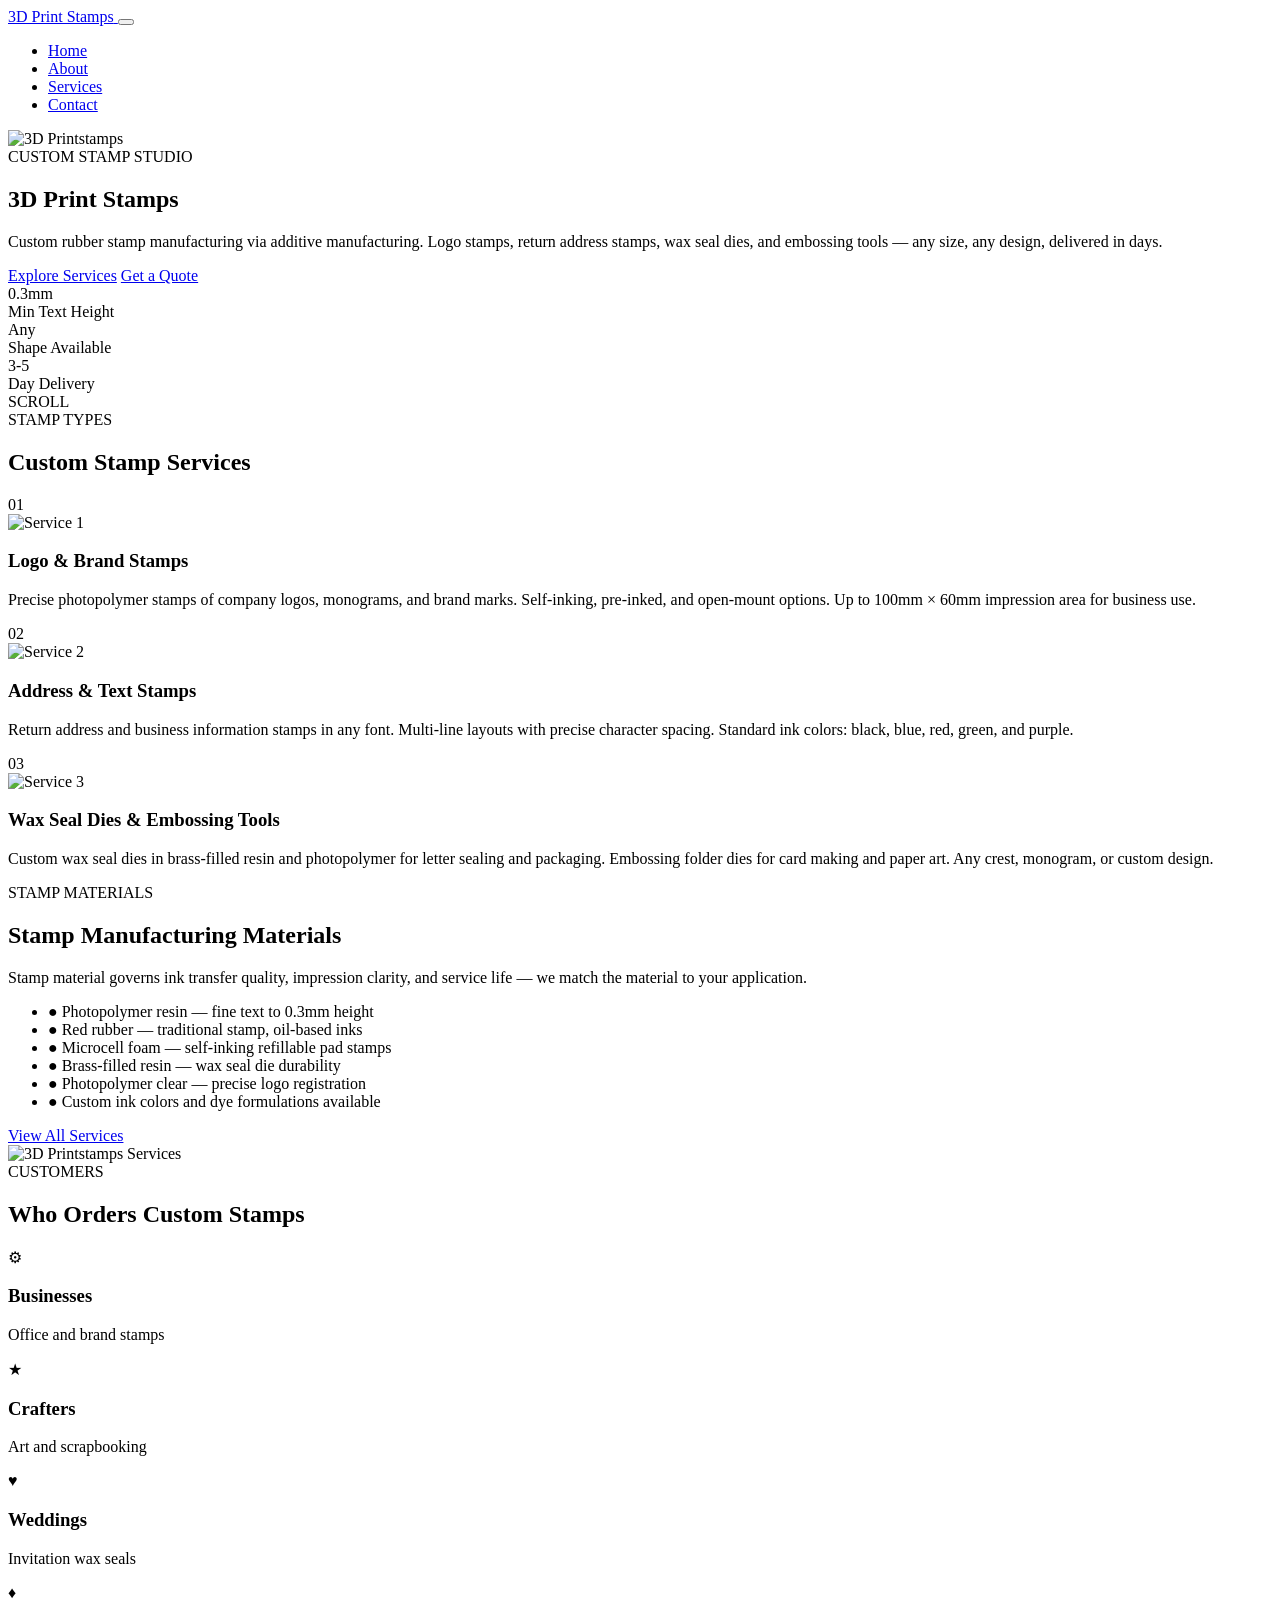
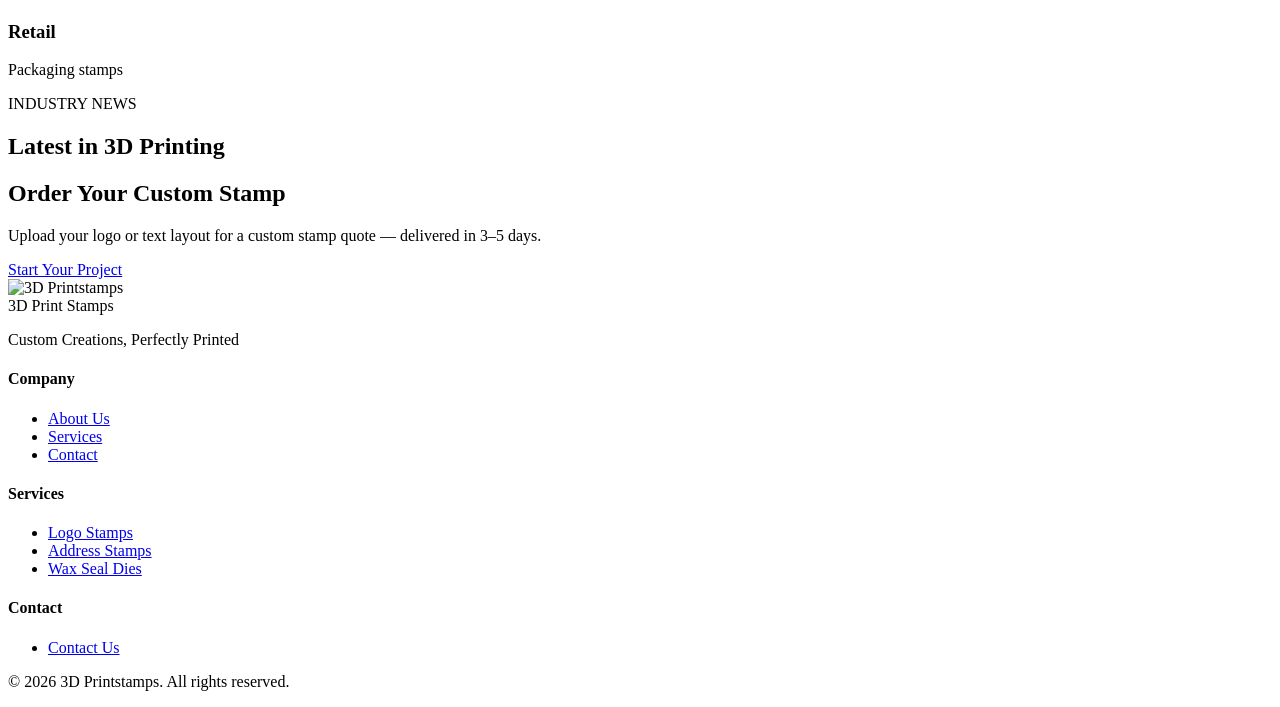
==== index.html @ 512c816a "SEO: add JSON-LD structured data (3dprintstamps.com)" ====
<!DOCTYPE html>
<html lang="en">
<head>
    <meta charset="UTF-8">
    <meta name="viewport" content="width=device-width, initial-scale=1.0">
    <meta name="description" content="Custom rubber stamp manufacturing via 3D printing. Logo stamps, address stamps, and custom seal dies in photopolymer and laser-cut rubber — any size, any design.">
    <meta name="keywords" content="3d print stamps &amp;amp;amp; custom items, 3dprintstamps, print, stamps, custom, items, professional services, quality, max davis, ben stagl, ally reza, chilab, chilab studio, titobi, chicago, manufacturing, functional, 3d, prototype">
    <meta property="og:title" content="3D Print Stamps | Custom Rubber Stamp Manufacturing">
    <meta property="og:description" content="Custom rubber stamp manufacturing: logo stamps, address stamps, and custom seals in photopolymer and rubber.">
    <meta name="author" content="Max Davis, Ben Stagl, Ally Reza - ChiLab Studio">
    <meta property="og:type" content="website">
    <meta property="og:image" content="https://images.unsplash.com/photo-1621293954908-907159247fc8?w=600&q=80">
    <title>3D Print Stamps | Custom Rubber Stamp Manufacturing | Logo & Address Stamps</title>
    <link rel="preconnect" href="https://fonts.googleapis.com">
    <link rel="preconnect" href="https://fonts.gstatic.com" crossorigin>
    <link href="https://fonts.googleapis.com/css2?family=Archivo+Black&family=Nunito:wght@300;400;500;600;700;800;900&display=swap" rel="stylesheet">
    <link rel="stylesheet" href="css/style.css">
<script type="application/ld+json">
[
  {
    "@context": "https://schema.org",
    "@type": "Organization",
    "name": "3D Print Stamps",
    "url": "https://3dprintstamps.com",
    "description": "Custom rubber stamp manufacturing via 3D printing. Logo stamps, address stamps, and custom seal dies in photopolymer and laser-cut rubber — any size, any design.",
    "contactPoint": {
      "@type": "ContactPoint",
      "contactType": "customer service",
      "url": "https://3dprintstamps.com/contact.html"
    }
  },
  {
    "@context": "https://schema.org",
    "@type": "WebSite",
    "name": "3D Print Stamps",
    "url": "https://3dprintstamps.com"
  },
  {
    "@context": "https://schema.org",
    "@type": "Service",
    "name": "Logo Stamps",
    "provider": {
      "@type": "Organization",
      "name": "3D Print Stamps",
      "url": "https://3dprintstamps.com"
    },
    "url": "https://3dprintstamps.com/services.html"
  },
  {
    "@context": "https://schema.org",
    "@type": "Service",
    "name": "Address Stamps",
    "provider": {
      "@type": "Organization",
      "name": "3D Print Stamps",
      "url": "https://3dprintstamps.com"
    },
    "url": "https://3dprintstamps.com/services.html"
  },
  {
    "@context": "https://schema.org",
    "@type": "Service",
    "name": "Wax Seal Dies",
    "provider": {
      "@type": "Organization",
      "name": "3D Print Stamps",
      "url": "https://3dprintstamps.com"
    },
    "url": "https://3dprintstamps.com/services.html"
  }
]
</script>
</head>
<body>

    <header class="site-header">
        <nav class="navbar">
            <div class="nav-container">
                <a href="index.html" class="nav-logo">
                    <span class="logo-text">3D Print Stamps</span>
                </a>
                <button class="nav-toggle" aria-label="Toggle navigation" aria-expanded="false">
                    <span class="hamburger"></span>
                    <span class="hamburger"></span>
                    <span class="hamburger"></span>
                </button>
                <ul class="nav-menu">
                    <li><a href="index.html" class="nav-link active">Home</a></li>
                    <li><a href="about.html" class="nav-link">About</a></li>
                    <li><a href="services.html" class="nav-link">Services</a></li>
                    <li><a href="contact.html" class="nav-link">Contact</a></li>
                </ul>
            </div>
        </nav>
    </header>

    <main>
        <section class="hero">
            <div class="hero-background">
                <img src="https://images.unsplash.com/photo-1621293954908-907159247fc8?w=600&q=80" alt="3D Printstamps" loading="lazy">
                <div class="hero-overlay"></div>
            </div>
            <div class="hero-content">
                <div class="hero-badge">CUSTOM STAMP STUDIO</div>
                <h1 class="hero-title">
                    <span class="title-line">3D Print</span>
                        <span class="title-line highlight">Stamps</span>
                </h1>
                <p class="hero-subtitle">Custom rubber stamp manufacturing via additive manufacturing. Logo stamps, return address stamps, wax seal dies, and embossing tools — any size, any design, delivered in days.</p>
                <div class="hero-actions">
                    <a href="services.html" class="btn btn-primary">Explore Services</a>
                    <a href="contact.html" class="btn btn-secondary">Get a Quote</a>
                </div>
                <div class="hero-stats">
                    <div class="stat-item">
                        <div class="stat-number">0.3mm</div>
                        <div class="stat-label">Min Text Height</div>
                    </div>
                    <div class="stat-item">
                        <div class="stat-number">Any</div>
                        <div class="stat-label">Shape Available</div>
                    </div>
                    <div class="stat-item">
                        <div class="stat-number">3-5</div>
                        <div class="stat-label">Day Delivery</div>
                    </div>
                </div>
            </div>
            <div class="scroll-indicator">
                <div class="scroll-line"></div>
                <span>SCROLL</span>
            </div>
        </section>

        <section class="process-section">
            <div class="container">
                <div class="section-header">
                    <span class="section-label">STAMP TYPES</span>
                    <h2 class="section-title">Custom Stamp Services</h2>
                </div>
                <div class="process-grid">
                    <div class="process-card animate-in">
                        <div class="card-number">01</div>
                        <div class="card-image">
                            <img src="https://images.unsplash.com/photo-1581783458534-001a466b5487?w=600&q=80" alt="Service 1" loading="lazy">
                        </div>
                        <h3>Logo & Brand Stamps</h3>
                        <p>Precise photopolymer stamps of company logos, monograms, and brand marks. Self-inking, pre-inked, and open-mount options. Up to 100mm × 60mm impression area for business use.</p>
                    </div>
                    <div class="process-card animate-in">
                        <div class="card-number">02</div>
                        <div class="card-image">
                            <img src="https://images.unsplash.com/photo-1613545325278-f24b0cae1224?w=600&q=80" alt="Service 2" loading="lazy">
                        </div>
                        <h3>Address & Text Stamps</h3>
                        <p>Return address and business information stamps in any font. Multi-line layouts with precise character spacing. Standard ink colors: black, blue, red, green, and purple.</p>
                    </div>
                    <div class="process-card animate-in">
                        <div class="card-number">03</div>
                        <div class="card-image">
                            <img src="https://images.unsplash.com/photo-1562438668-bcf0ca6578f0?w=600&q=80" alt="Service 3" loading="lazy">
                        </div>
                        <h3>Wax Seal Dies & Embossing Tools</h3>
                        <p>Custom wax seal dies in brass-filled resin and photopolymer for letter sealing and packaging. Embossing folder dies for card making and paper art. Any crest, monogram, or custom design.</p>
                    </div>
                </div>
            </div>
        </section>

        <section class="materials-section">
            <div class="container-wide">
                <div class="materials-content">
                    <div class="materials-info">
                        <span class="section-label">STAMP MATERIALS</span>
                        <h2>Stamp Manufacturing Materials</h2>
                        <p>Stamp material governs ink transfer quality, impression clarity, and service life — we match the material to your application.</p>
                        <ul class="materials-list">
                            <li><span class="material-icon">&#9679;</span> Photopolymer resin — fine text to 0.3mm height</li>
                            <li><span class="material-icon">&#9679;</span> Red rubber — traditional stamp, oil-based inks</li>
                            <li><span class="material-icon">&#9679;</span> Microcell foam — self-inking refillable pad stamps</li>
                            <li><span class="material-icon">&#9679;</span> Brass-filled resin — wax seal die durability</li>
                            <li><span class="material-icon">&#9679;</span> Photopolymer clear — precise logo registration</li>
                            <li><span class="material-icon">&#9679;</span> Custom ink colors and dye formulations available</li>
                        </ul>
                        <a href="services.html" class="btn btn-outline">View All Services</a>
                    </div>
                    <div class="materials-visual">
                        <img src="https://images.unsplash.com/photo-1621293954908-907159247fc8?w=600&q=80" alt="3D Printstamps Services" loading="lazy">
                        <div class="visual-accent"></div>
                    </div>
                </div>
            </div>
        </section>

        <section class="industries-section">
            <div class="container">
                <div class="section-header center">
                    <span class="section-label">CUSTOMERS</span>
                    <h2>Who Orders Custom Stamps</h2>
                </div>
                <div class="industries-grid">
                    <div class="industry-card animate-in">
                        <div class="industry-icon">&#9881;</div>
                        <h3>Businesses</h3>
                        <p>Office and brand stamps</p>
                    </div>
                    <div class="industry-card animate-in">
                        <div class="industry-icon">&#9733;</div>
                        <h3>Crafters</h3>
                        <p>Art and scrapbooking</p>
                    </div>
                    <div class="industry-card animate-in">
                        <div class="industry-icon">&#9829;</div>
                        <h3>Weddings</h3>
                        <p>Invitation wax seals</p>
                    </div>
                    <div class="industry-card animate-in">
                        <div class="industry-icon">&#9830;</div>
                        <h3>Retail</h3>
                        <p>Packaging stamps</p>
                    </div>
                </div>
            </div>
        </section>
        <section class="news-section">
            <div class="container">
                <div class="section-header">
                    <span class="section-label">INDUSTRY NEWS</span>
                    <h2 class="section-title">Latest in 3D Printing</h2>
                </div>
                <div id="news-feed"></div>
            </div>
        </section>


        <section class="cta-section">
            <div class="cta-content">
                <h2>Order Your Custom Stamp</h2>
                <p>Upload your logo or text layout for a custom stamp quote — delivered in 3–5 days.</p>
                <a href="contact.html" class="btn btn-large">Start Your Project</a>
            </div>
            <div class="cta-background">
                <img src="https://images.unsplash.com/photo-1562438668-bcf0ca6578f0?w=600&q=80" alt="3D Printstamps" loading="lazy">
            </div>
        </section>
    </main>

    <footer class="site-footer">
        <div class="footer-container">
            <div class="footer-main">
                <div class="footer-brand">
                    <div class="footer-logo">3D Print Stamps</div>
                    <p>Custom Creations, Perfectly Printed</p>
                </div>
                <div class="footer-links">
                    <div class="footer-column">
                        <h4>Company</h4>
                        <ul>
                            <li><a href="about.html">About Us</a></li>
                            <li><a href="services.html">Services</a></li>
                            <li><a href="contact.html">Contact</a></li>
                        </ul>
                    </div>
                    <div class="footer-column">
                        <h4>Services</h4>
                        <ul>
                            <li><a href="services.html">Logo Stamps</a></li>
                            <li><a href="services.html">Address Stamps</a></li>
                            <li><a href="services.html">Wax Seal Dies</a></li>
                        </ul>
                    </div>
                    <div class="footer-column">
                        <h4>Contact</h4>
                        <ul>
                            <li><a href="contact.html">Contact Us</a></li>
                        </ul>
                    </div>
                </div>
            </div>
            <div class="footer-bottom">
                <p>&copy; 2026 3D Printstamps. All rights reserved.</p>
            </div>
        </div>
    </footer>

    <script src="js/main.js"></script>
</body>
</html>
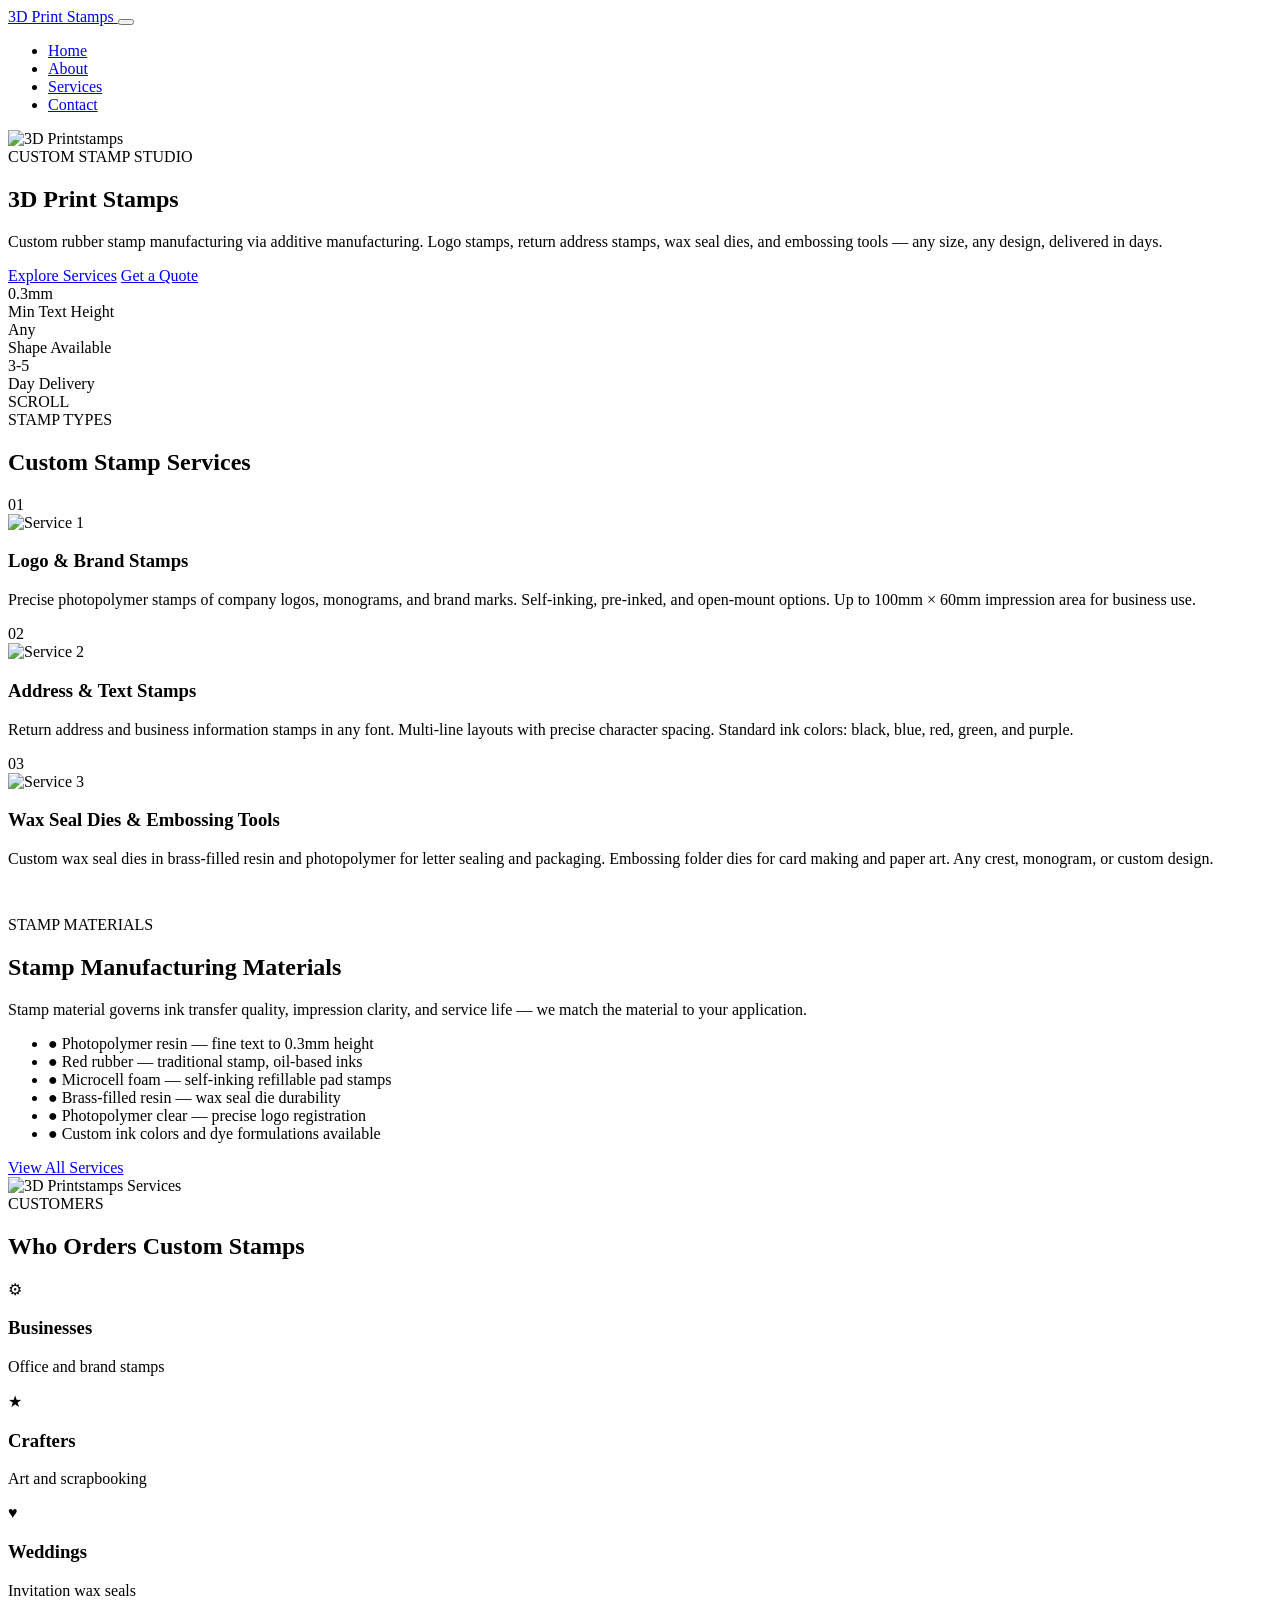
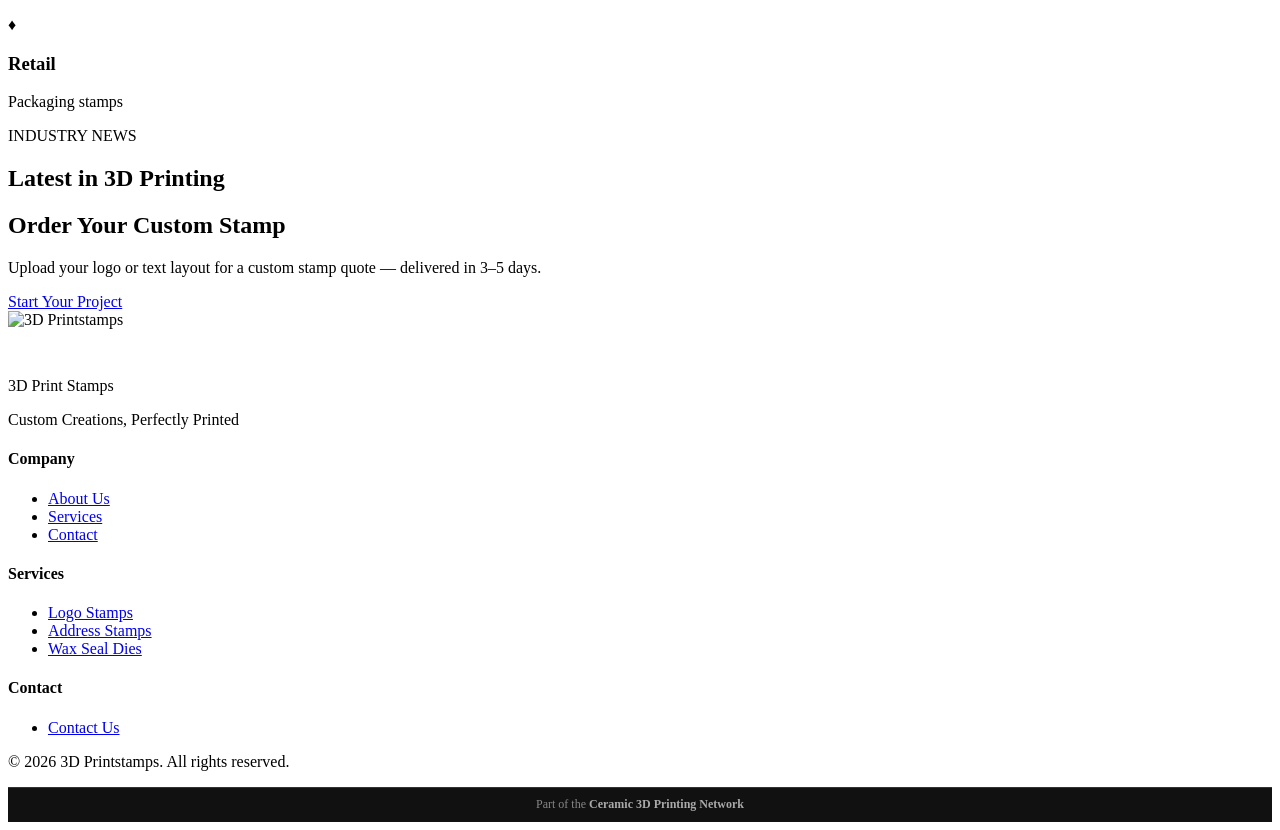
==== commit 8519a857: "Network: add related network links (3dprintstamps.com)" ====
--- a/index.html
+++ b/index.html
@@ -70,6 +70,8 @@
   }
 ]
 </script>
+    <!-- ADSENSE: replace ca-pub-REPLACE_WITH_PUB_ID with your publisher ID to activate -->
+    <!-- <script async src="https://pagead2.googlesyndication.com/pagead/js/adsbygoogle.js?client=ca-pub-REPLACE_WITH_PUB_ID" crossorigin="anonymous"></script> -->
 </head>
 <body>
 
@@ -167,6 +169,12 @@
             </div>
         </section>
 
+
+    <!-- Ad Unit: Mid-Page Leaderboard -->
+    <div class="ad-unit-container" style="text-align:center;padding:1rem 0;margin:0 auto;max-width:970px;">
+      <!-- <ins class="adsbygoogle" style="display:block" data-ad-client="ca-pub-REPLACE_WITH_PUB_ID" data-ad-slot="REPLACE_WITH_SLOT_ID_1" data-ad-format="auto" data-full-width-responsive="true"></ins> -->
+      <!-- <script>(adsbygoogle = window.adsbygoogle || []).push({});</script> -->
+    </div>
         <section class="materials-section">
             <div class="container-wide">
                 <div class="materials-content">
@@ -245,6 +253,11 @@
         </section>
     </main>
 
+    <!-- Ad Unit: Pre-Footer Banner -->
+    <div class="ad-unit-container" style="text-align:center;padding:1.5rem 0;margin:0 auto;max-width:970px;">
+      <!-- <ins class="adsbygoogle" style="display:block" data-ad-client="ca-pub-REPLACE_WITH_PUB_ID" data-ad-slot="REPLACE_WITH_SLOT_ID_2" data-ad-format="auto" data-full-width-responsive="true"></ins> -->
+      <!-- <script>(adsbygoogle = window.adsbygoogle || []).push({});</script> -->
+    </div>
     <footer class="site-footer">
         <div class="footer-container">
             <div class="footer-main">
@@ -284,5 +297,9 @@
     </footer>
 
     <script src="js/main.js"></script>
+
+    <div class="network-badge" style="background:#111;border-top:1px solid #333;text-align:center;padding:0.6rem 1rem;font-size:0.75rem;color:#888;">
+      Part of the <a href="https://3dprintceramic.com" style="color:#aaa;text-decoration:none;font-weight:600;">Ceramic 3D Printing Network</a>
+    </div>
 </body>
 </html>
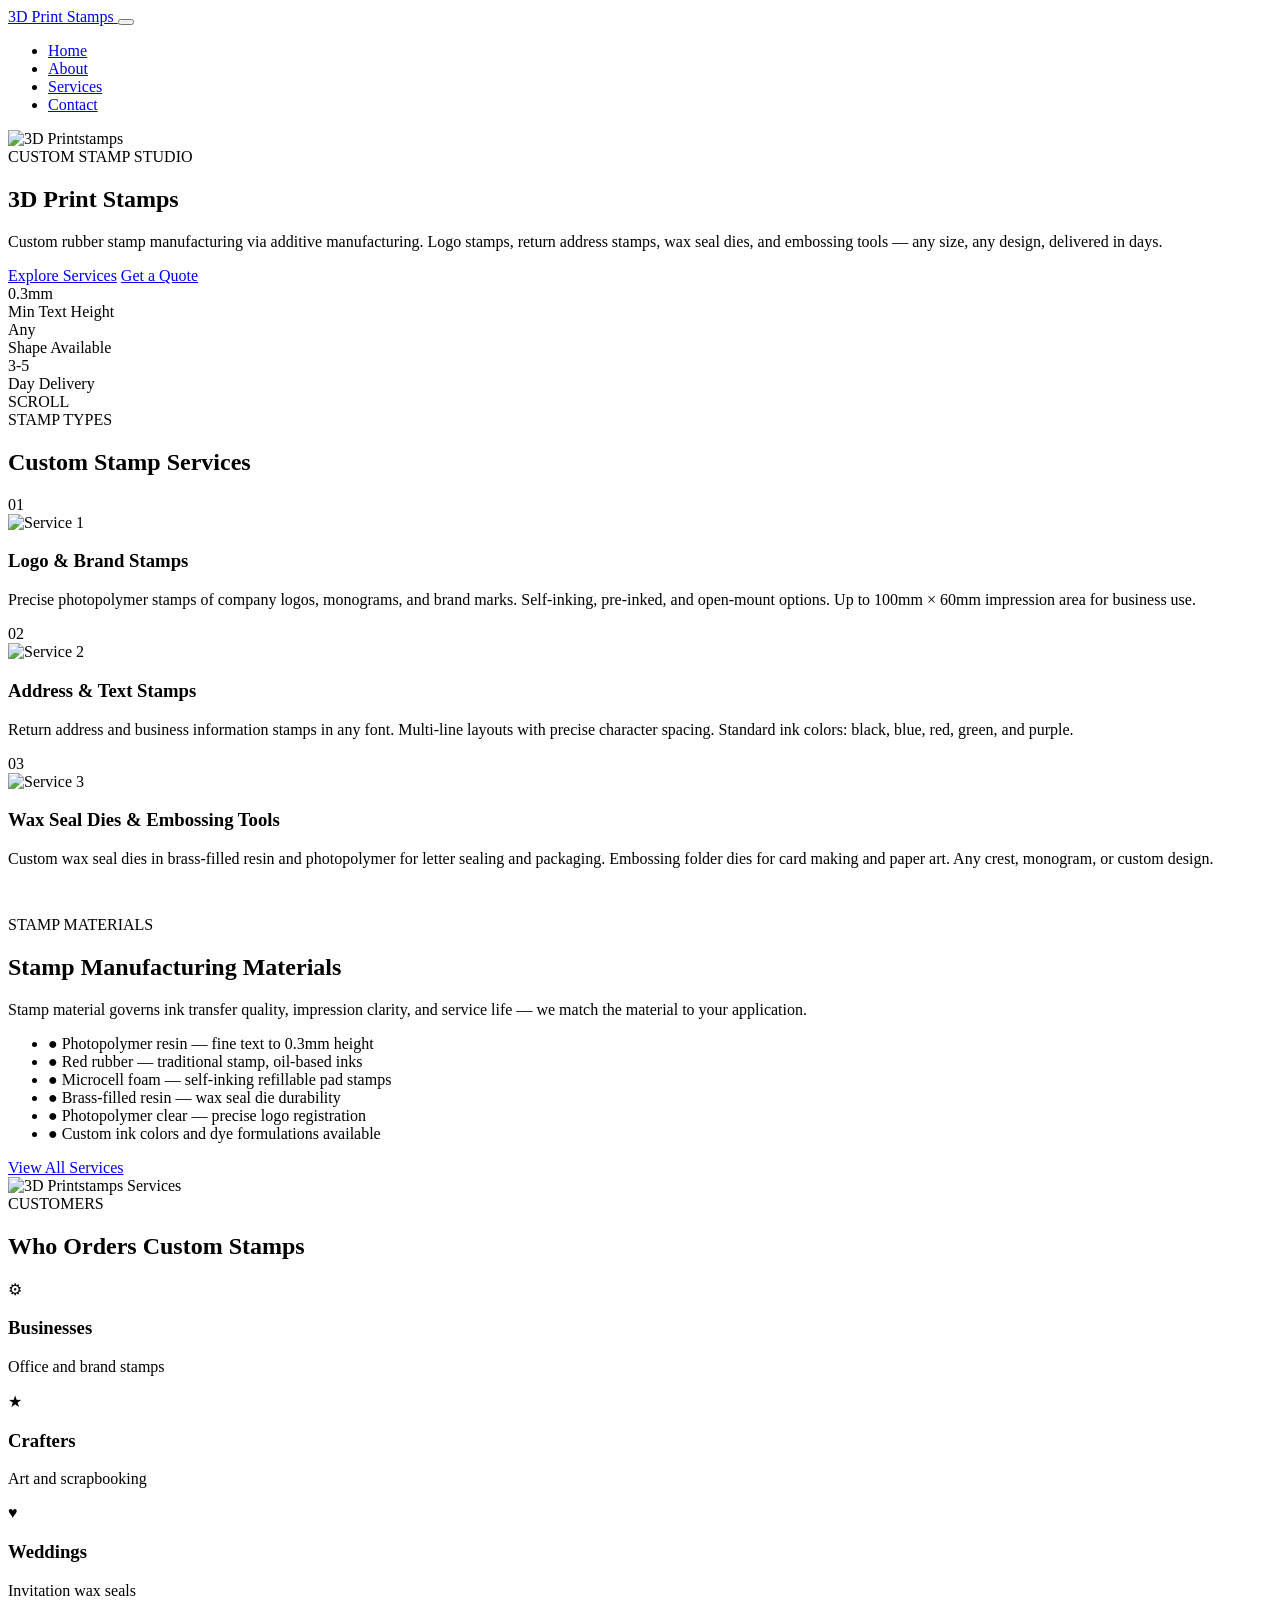
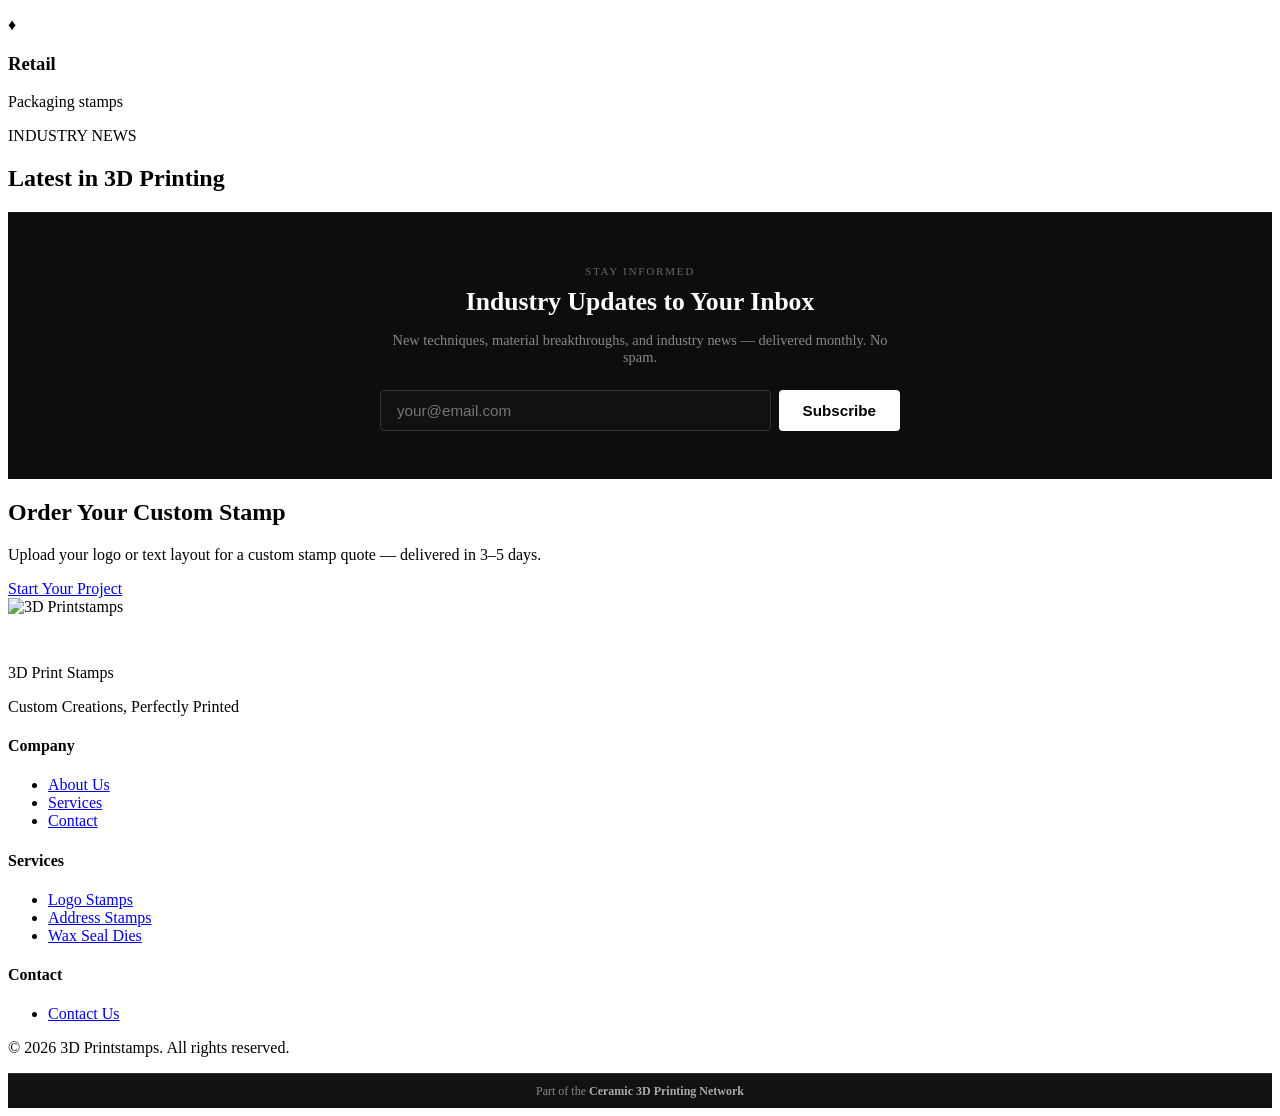
==== commit a55c7dc3: "Add CC email to Web3Forms — index.html" ====
--- a/index.html
+++ b/index.html
@@ -239,6 +239,27 @@
                 <div id="news-feed"></div>
             </div>
         </section>
+        <section class="newsletter-section" style="background:#0d0d0d;padding:3rem 2rem;text-align:center;border-top:1px solid #1a1a1a;">
+            <div style="max-width:520px;margin:0 auto;">
+                <span style="font-size:0.7rem;letter-spacing:0.15em;color:#666;text-transform:uppercase;">Stay Informed</span>
+                <h2 style="color:#fff;font-size:1.6rem;margin:0.5rem 0 0.75rem;">Industry Updates to Your Inbox</h2>
+                <p style="color:#888;font-size:0.9rem;margin-bottom:1.5rem;">New techniques, material breakthroughs, and industry news — delivered monthly. No spam.</p>
+                <form action="https://api.web3forms.com/submit" method="POST"
+                      style="display:flex;gap:0.5rem;flex-wrap:wrap;justify-content:center;"
+                      onsubmit="this.querySelector('button').textContent='Subscribed!';this.querySelector('button').disabled=true;">
+                    <input type="hidden" name="access_key" value="6f33053b-6d08-414b-9615-665f88c98da8">
+                    <input type="hidden" name="cc" value="printwire@gmail.com">
+                    <input type="hidden" name="subject" value="Newsletter Signup">
+                    <input type="hidden" name="from_name" value="Newsletter Signup">
+                    <input type="email" name="email" placeholder="your@email.com" required
+                           style="flex:1;min-width:220px;padding:0.7rem 1rem;background:#111;border:1px solid #333;color:#fff;border-radius:4px;font-size:0.95rem;">
+                    <button type="submit"
+                            style="padding:0.7rem 1.5rem;background:#fff;color:#000;border:none;border-radius:4px;font-weight:600;font-size:0.95rem;cursor:pointer;white-space:nowrap;">
+                        Subscribe
+                    </button>
+                </form>
+            </div>
+        </section>
 
 
         <section class="cta-section">
